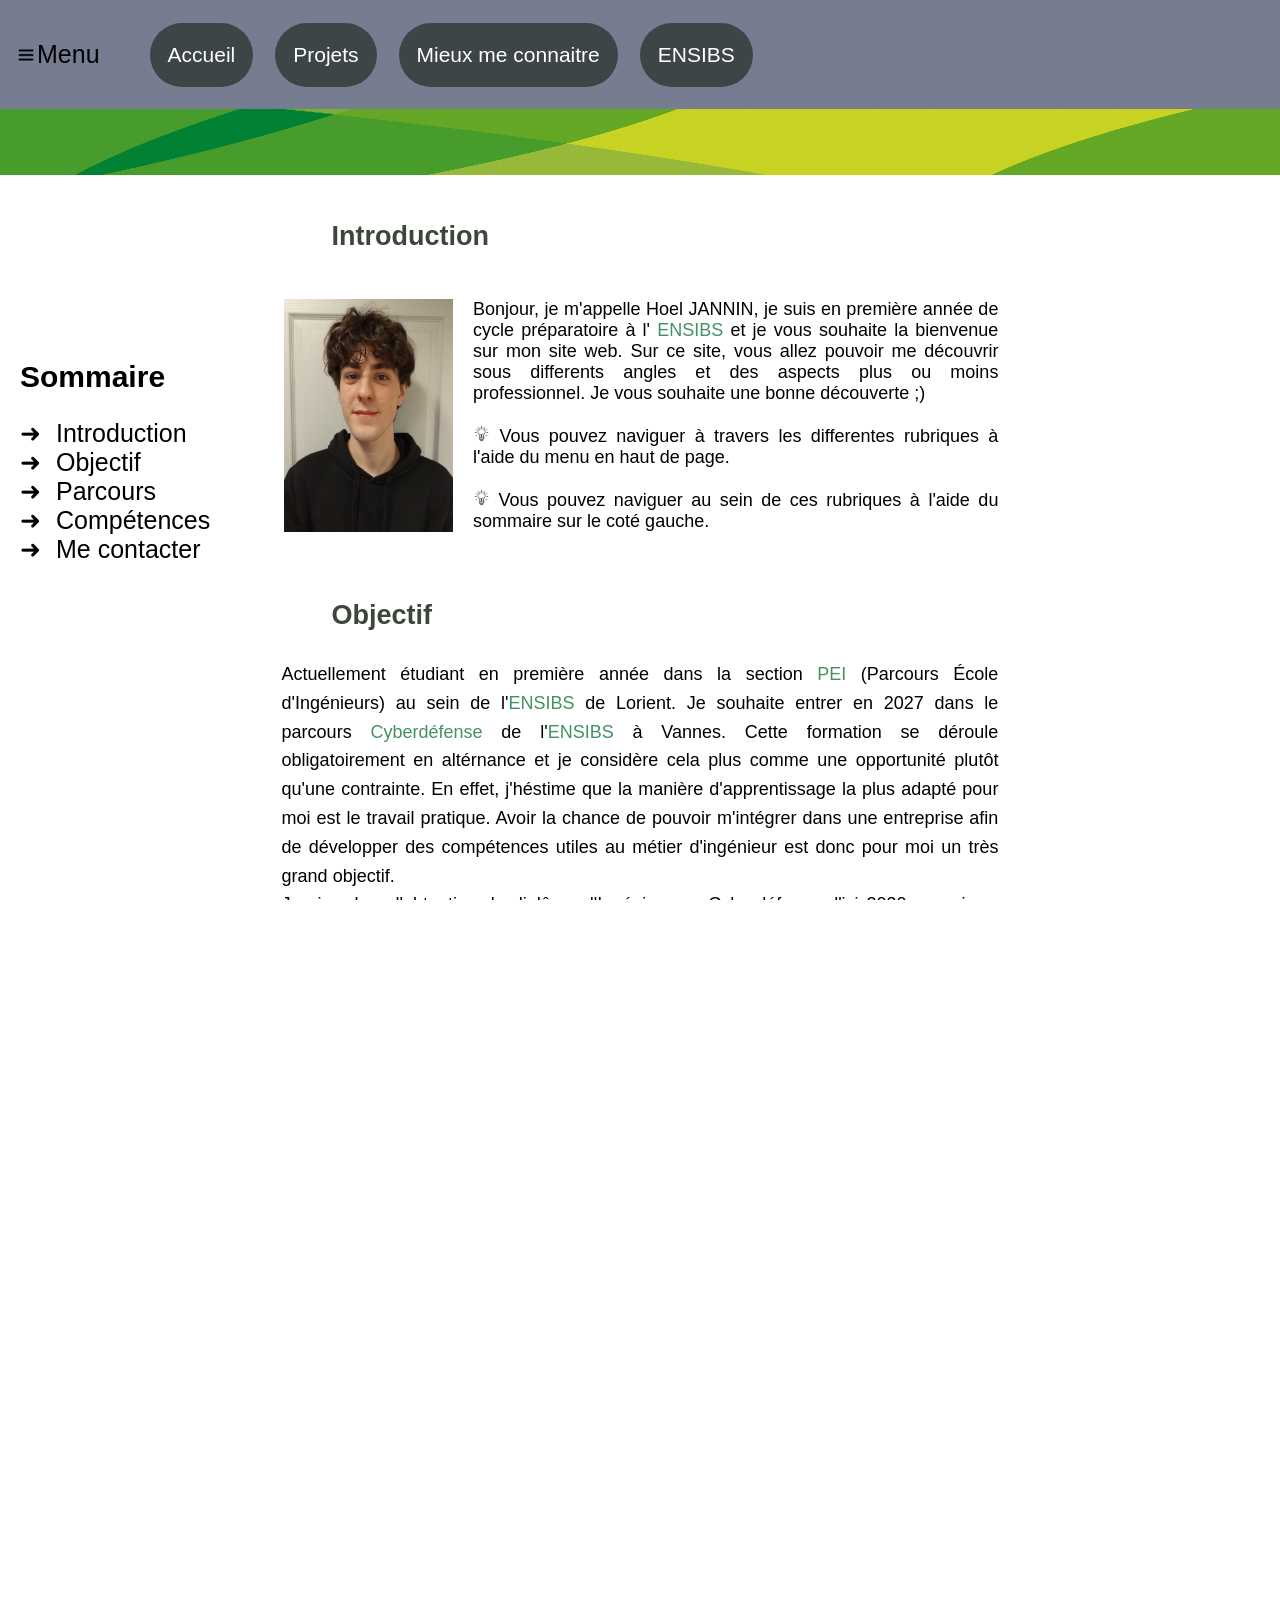
==== index.html @ 79c9ffa8 "update" ====
<!DOCTYPE html>
<html lang="fr">
    <head>
        <meta charset="UTF-8">
        <meta name="viewport" content="widht=device-widht, initial-scale=1.0">
        
        <title>
            Hoel JANNIN
        </title>

        <link rel="shortcut icon" href="image.png">
        <link rel="stylesheet" href="JANNIN Hoel css.css">
        <script src="jannin_script.js" defer></script>
    </head>



    <body class ="page">


        <header id="le_header">
            
            <img id="monImage" src="Icone_menu.png" width="22" height="22">
            
            <p style="color:black">Menu</p>

            <div class="bouton_header">
                <button onclick="window.location.href='index.html'">
                    Accueil
                </button>
                <button onclick="window.location.href= 'Projet_1.html'">
                    Projets
                </button>
                <button onclick="window.location.href= 'Projet_1.html'">
                    Mieux me connaitre
                </button>
                <button onclick="window.location.href= 'https://www-ensibs.univ-ubs.fr/fr/index.html'">
                    ENSIBS
                </button>
            </div>

        </header>


        <nav class="menu">
            <h1>Sommaire</h1>
            <ul>
                <li><a href="#Introduction">Introduction</a></li>
                <li><a href="#Objectif">Objectif</a></li>
                <li><a href="#Parcours">Parcours</a></li>
                <li><a href="#Competences">Compétences</a></li>
                <li><a href="#Contacte">Me contacter</a></li>
            </ul>
        </nav>


        <section id="image_sous_header">
            <img id="image_verte" src="banier_ensibs.jpeg">
        </section>

        <section id="Introduction">

        <h2>Introduction <br></h2>          

            <section id="contenu_Introduction">

                <div class="presentation">

                    <img id="Hoel" src="portrait.jpg">

                    <div id="texte_Introduction">
                        Bonjour, je m'appelle Hoel JANNIN, je suis en première année de cycle préparatoire à l'
                        <a href="https://www-ensibs.univ-ubs.fr/fr/index.html">ENSIBS</a> et je vous souhaite la bienvenue sur mon site web. 
                        Sur ce site, vous allez pouvoir me découvrir sous differents angles et des aspects plus ou moins professionnel. Je vous souhaite une bonne découverte ;) <br><br>
                        <img id="idee" src="Ampoule_idee.png" width="17" height="17">
                        Vous pouvez naviguer à travers les differentes rubriques à l'aide du menu en haut de page. <br><br>
                        <img id="idee" src="Ampoule_idee.png" width="17" height="17">
                        Vous pouvez naviguer au sein de ces rubriques à l'aide du sommaire sur le coté gauche.
                    </div>

                </div>

            </section>

        </section>

        <section id="Objectif">

            <h2>Objectif <br></h2>
            
            <p>
                Actuellement étudiant en première année dans la section
                <a href="https://www-ensibs.univ-ubs.fr/fr/formations/apres-le-bac/parcours-ecole-d-ingenieurs-apres-un-bac-general.html">PEI</a>
                (Parcours École d'Ingénieurs) au sein de l'<a href="https://www-ensibs.univ-ubs.fr/fr/index.html">ENSIBS</a> de Lorient.
                Je souhaite entrer en 2027 dans le parcours <a href="https://www-ensibs.univ-ubs.fr/fr/formations/formations/diplome-d-ingenieur-DI/sciences-technologies-sante-STS/diplome-d-ingenieur-cyberdefense-ICYB00_213.html">Cyberdéfense</a>
                de l'<a href="https://www-ensibs.univ-ubs.fr/fr/index.html">ENSIBS</a> à Vannes. Cette formation se déroule obligatoirement en altérnance et je considère cela plus comme une opportunité plutôt qu'une contrainte. 
                En effet, j'héstime que la manière d'apprentissage la plus adapté pour moi est le travail pratique. Avoir la chance de pouvoir m'intégrer dans une entreprise afin de développer des compétences utiles au métier d'ingénieur est donc pour moi un très grand objectif.<br>
                Je vise donc l'obtention du diplôme d'Ingénieur en Cyberdéfence d'ici 2030 ce qui me permettrai d'exercer la proffession qui m'attire depuis la classe de seconde.<br><br>
                Je mets beaucoup d'attention afin de maximiser mes chances auprès des entreprises. Cela se traduit par mes différents travaux saisonniers, ma recherche active de stage dans le domaine de l'informatique ou de la cybersécurité, mais également la validation de ma période internationale.
                Je réalise dès la fin de ma première année de <a href="https://www-ensibs.univ-ubs.fr/fr/formations/apres-le-bac/parcours-ecole-d-ingenieurs-apres-un-bac-general.html">PEI</a> 5 semaines d'activité à l'étranger. 
                Au terme de mes 2 années de classe préparatoire j'aurais donc accompli les 9 semaines de "Mobilité Internationnale" requise pour valider mon diplôme d'ingénieur. Étant donné que je souhaite exercer de l'altérnance lors de mes 3 années de cycle ingénieur, cela me dispensera d'entrecouper mes période en entreprise par des périodes à l'étranger.

            </p>

        </section>

        <section id="Parcours">

            <h2>Parcours <br></h2>
            
            <table class="tableau">
                <tr>
                    <th>2010 - 2018</th>
                    <th>2018 - 2022</th>
                    <th>2022 - 2025</th>
                    <th>2025 - 2027</th>
                    <th>2027 - 2030</th>
                </tr>

                <tr>
                    <td><img src="diwan.jpg" width="100"></td>
                    <td><img src="henri-wallon.jpg" width="100"></td>
                    <td><img src="colbert.jpg" width="100"></td>
                    <td><img src="ensibs.jpeg" width="100"></td>
                    <td><img src="ensibs_vannes.jpg" width="100"></td>
                </tr>
                
            </table>

            <p>
                <h4>Selectionnez une image pour connaitre mon parcours</h4>
                <div id="description-text">

                </div>


            </p>

        </section>

        <section id="Competences">

            <h2>Compétences <br></h2>
            
            <p>
                None

            </p>

        </section>

        <section id="le_footer">
            
            <p>
                <h5>Me contacter</h5>
                
                <br>
                
                <img id="idee" src="telephone.png" width="17" height="17">
                <a href="tel:+33768601523">07 68 60 15 23</a>
                
                <img id="idee" src="mail.png" width="17" height="17">
                <a href="mailto:hoeljannin@gmail.com">hoeljannin@gmail.com</a>
                
                <img id="idee" src="linkedin.png" width="17" height="17">
                <a href="https://www.linkedin.com/in/hoel-jannin">linkedin.com/in/hoel-jannin</a>


            </p>

            <img id="idee" src="logo_ensibs.png" width=auto height="75">
            <img id="idee" src="logo_ubs.png" width=auto height="100">

        </section>
                

    </body>

</html>
---- JANNIN Hoel css.css ----
html, body{
    height: 100%;
    font-family: Helvetica;
    overflow-x: hidden;
}

.container_informations {
    width: 80%;
    margin: 2px auto;
    padding: 30px;
}

h1{
    font-size: 30px
}

h2{
    color: rgb(60, 71, 57);
    margin-left: 50px;
}

ul {
  list-style: none;
  padding-left: 0;
}

li::before {
  content: "➜ ";
  margin-right: 8px;
}

#le_header{
    display: flex;
    align-items: center;
    padding: 15px;
    background-color: rgb(118, 125, 145);
    font-family: Helvetica;
    font-size: 25px;
    position: fixed;
    top: 0;
    left: 0;
    width: 100%;
}

.bouton_header{
    margin-left: 35px;
}

.bouton_header button{
    padding:20px 18px;
    border:none;
    background:rgb(61, 69, 70);
    color:rgb(255, 255, 255);
    cursor:pointer;
    font-size:21px;
    border-radius:50px;
    margin-left: 15px;
    transition: 0.3s;
}

.bouton_header button:hover{
    padding:20px 18px;
    border:none;
    background:rgb(152, 156, 173);
    color:rgb(0, 0, 0);
    cursor:pointer;
    font-size:21px;
    border-radius:50px;
    margin-left: 15px;
}

.menu{
    position: fixed;
    left: 0;
    top: 35%;
    width: 20%;
    height: 50%;
    align-items: center;
    padding: 20px;
    font-size: 25px;

}

.menu a{
    color: black;
    text-decoration: none;
}

.menu a:hover{
    color: black;
    text-decoration: none;
    font-weight: bold;
}

body.page{
    background-color: #ffffff;
    margin : 0;
    padding: 0;
    color: rgb(0, 0, 0);
    font-family: Arial;
}

#image_sous_header{
    margin-top: 105px;
}

#image_verte{
    width: 100%;
    height: 70px;
}

a{
    color: rgb(68, 146, 97);
    text-decoration: none;
}

a:hover{
    color: black;
    font-weight: bold;
}

#Introduction{
    scroll-margin-top: 105px;
    margin: auto;
    padding: 20px;
    background-color: rgb(255, 255, 255);
    width: 56%;
    font-size: 18px;
}

#Introduction{
    scroll-margin-top: 105px;
    margin: auto;
    padding: 20px;
    background-color: rgb(255, 255, 255);
    width: 56%;
    font-size: 18px;
    display: flex;
    align-items: flex-start;
    gap: 20px;
}

.presentation {
    margin-top: 100px;
    margin-left: -225px;
    display: flex;
    gap: 20px
}

#texte_Introduction{
    text-align: justify;
}

#Hoel{
    width: 169px;
    height: 210 px;
    vertical-align: middle;
}

#Objectif{
    scroll-margin-top: 105px;
    margin: auto;
    text-align: justify;
    padding: 20px;
    background-color: rgb(255, 255, 255);
    width: 56%;
    font-size: 18px;
    font-family: Helvetica;
    line-height: 1.6;
}

#Parcours{
    scroll-margin-top: 105px;
    margin: auto;
    text-align: justify;
    padding: 20px;
    background-color: rgb(255, 255, 255);
    width: 56%;
    font-size: 18px;
    font-family: Helvetica;
    line-height: 1.6;
}

#h3{
    font-family: Helvetica;
    font-size: 18px;
    text-align: center;
    color: rgb(150, 38, 38);
}

.tableau {
    border-collapse: collapse;
    margin:auto;
}

.tableau th{
    width: 200px;
    height: 50px;
    text-align: center;
    font-size: 18px;
    font-family: Helvetica;
    border: 1px solid black;
}

.tableau td{
    padding: 10px;
    font-size: 18px;
}

.tableau img{
    width: 150px;
    height: 80px;
    object-fit: cover;
    border-radius: 8px;
    cursor: pointer;
}

#description-text {
    text-align: justify;
    border-radius: 8px;
    background-color: rgb(228, 223, 217);
    height: 300px;
    width: 100%;
    padding: 20px;
}

h4{
    font-style: italic;
    font-size: 9px;
    color: rgb(160, 160, 160);
}

#Competences{
    scroll-margin-top: 105px;
    margin: auto;
    text-align: justify;
    padding: 20px;
    background-color: rgb(255, 255, 255);
    width: 56%;
    font-size: 18px;
    font-family: Helvetica;
    line-height: 1.6;
}

#le_footer{
    align-items: center;
    padding: 15px;
    background-color: rgb(118, 125, 145);
    font-family: Helvetica;
    font-size: 12px;
    top: 0;
    left: 0;
    width: 100%;
}

h5{
    font-size: 21px;
}

.le_footer a{
    color: rgb(228, 223, 217);
}
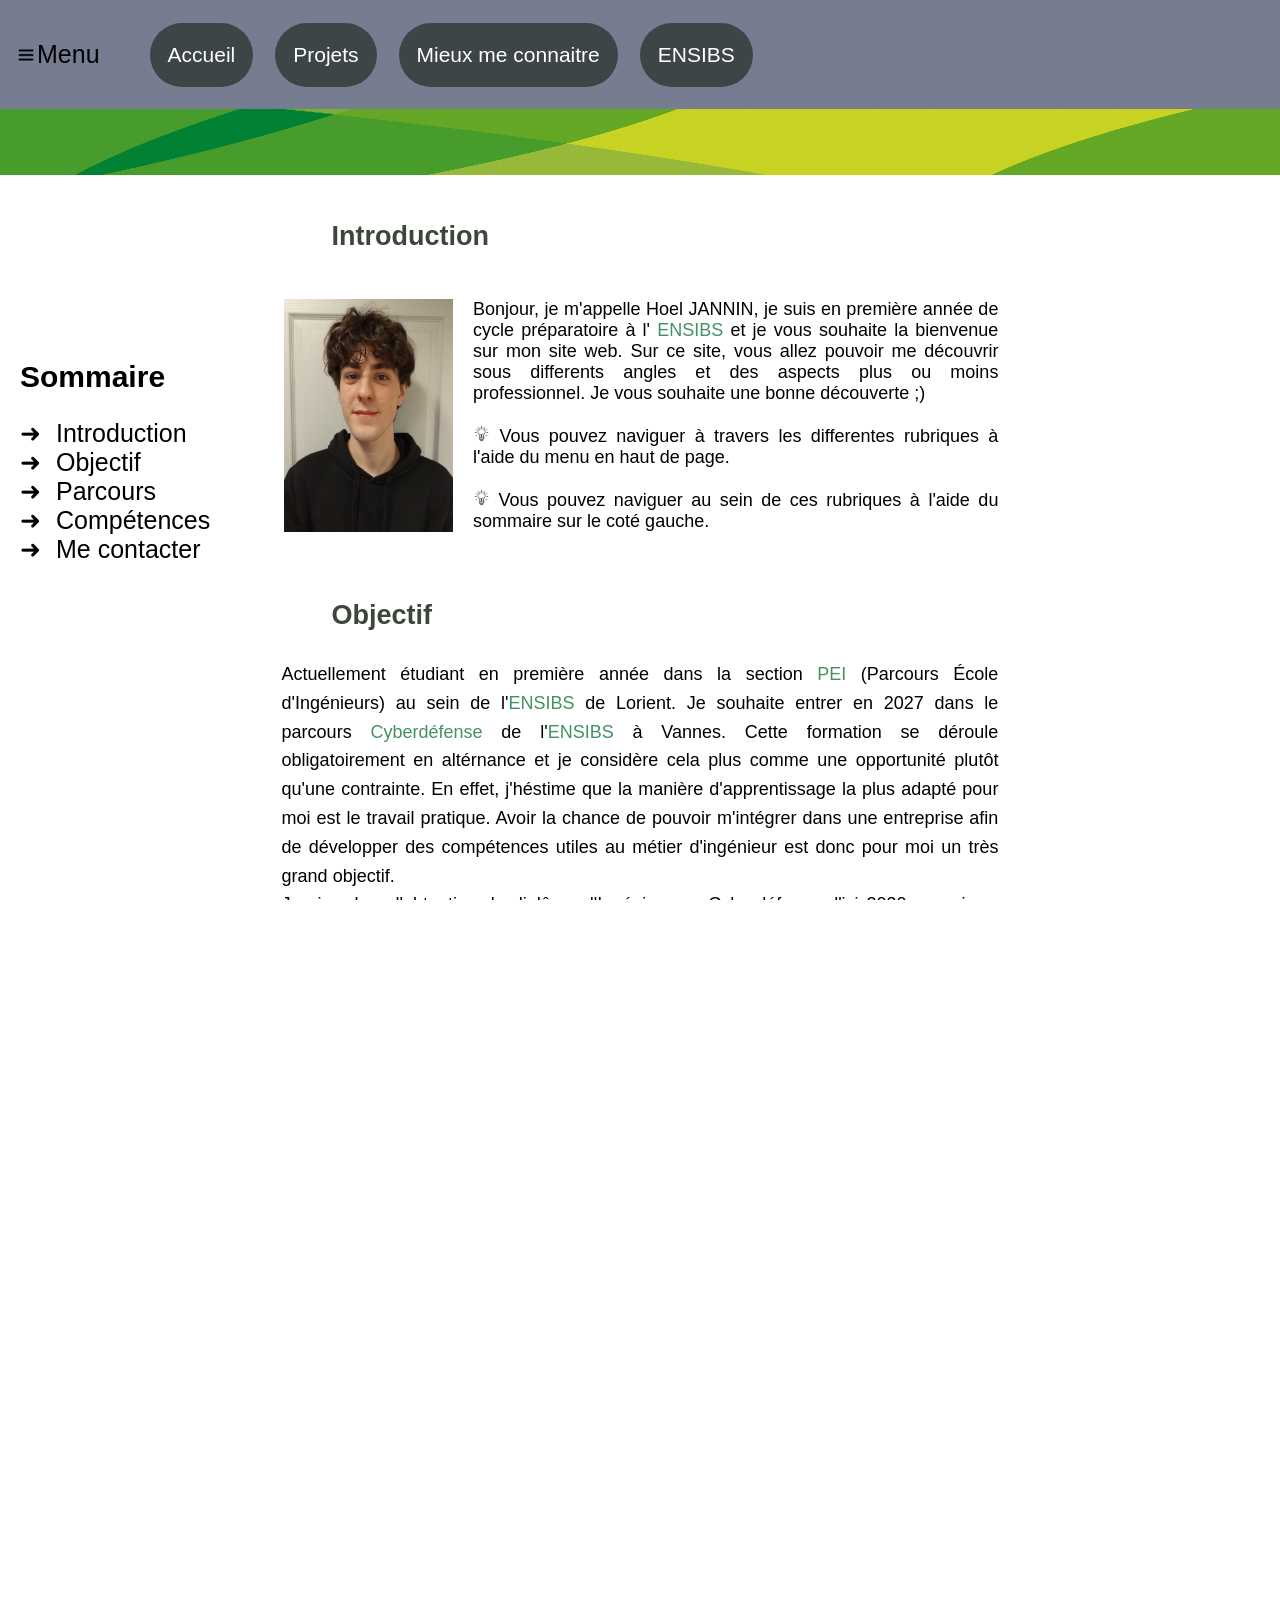
==== commit ac870c7d: "Update index.html" ====
--- a/index.html
+++ b/index.html
@@ -151,9 +151,9 @@
 
         <section id="le_footer">
             
-            <p>
-                <h5>Me contacter</h5>
-                
+            <h5>Me contacter</h5>
+
+            <p>                
                 <br>
                 
                 <img id="idee" src="telephone.png" width="17" height="17">
@@ -168,8 +168,8 @@
 
             </p>
 
-            <img id="idee" src="logo_ensibs.png" width=auto height="75">
-            <img id="idee" src="logo_ubs.png" width=auto height="100">
+            <img id="logo_ensibs" src="logo_ensibs.png" width=auto height="75">
+            <img id="logo_ensibs" src="logo_ubs.png" width=auto height="90">
 
         </section>
                 
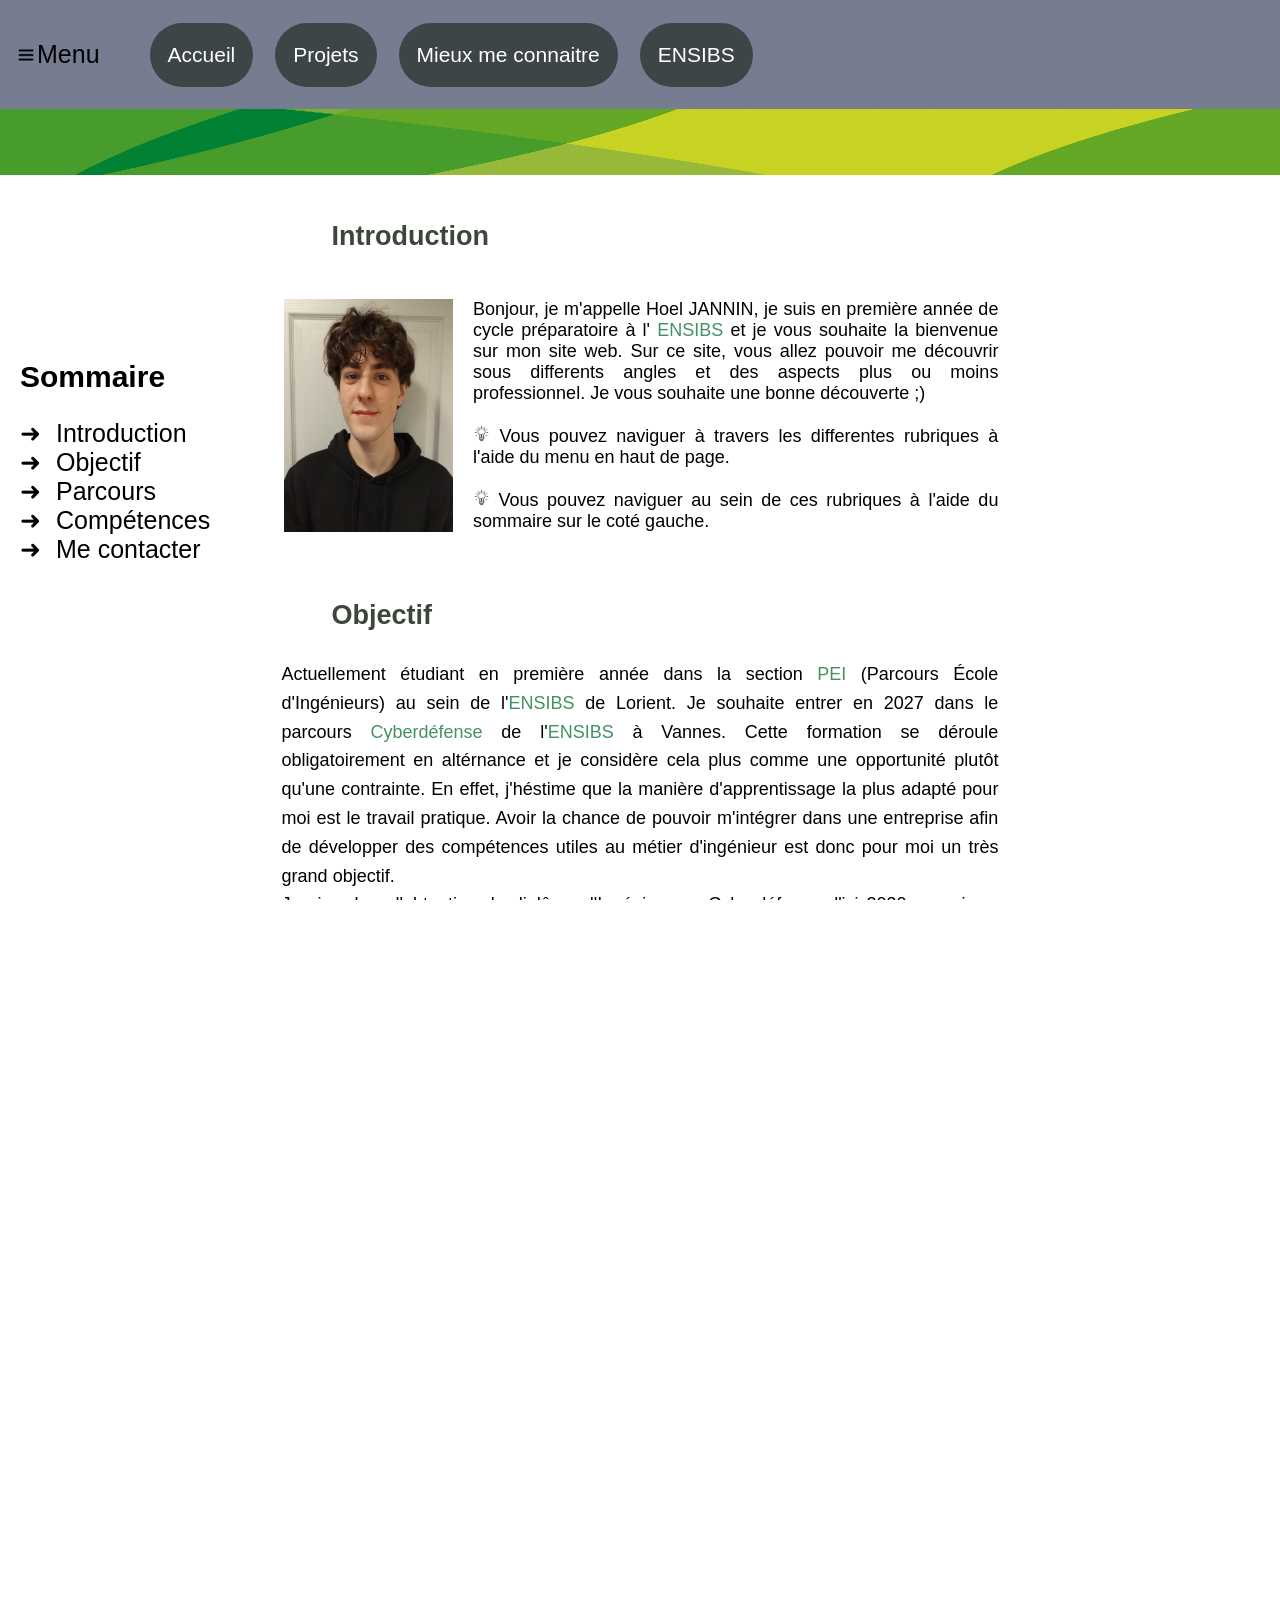
==== commit f779dcdf: "update" ====
--- a/index.html
+++ b/index.html
@@ -155,21 +155,30 @@
 
             <p>                
                 <br>
+                <br>
                 
                 <img id="idee" src="telephone.png" width="17" height="17">
                 <a href="tel:+33768601523">07 68 60 15 23</a>
                 
+                <br>
+
                 <img id="idee" src="mail.png" width="17" height="17">
                 <a href="mailto:hoeljannin@gmail.com">hoeljannin@gmail.com</a>
                 
+                <br>
+
                 <img id="idee" src="linkedin.png" width="17" height="17">
                 <a href="https://www.linkedin.com/in/hoel-jannin">linkedin.com/in/hoel-jannin</a>
 
 
             </p>
 
-            <img id="logo_ensibs" src="logo_ensibs.png" width=auto height="75">
-            <img id="logo_ensibs" src="logo_ubs.png" width=auto height="90">
+            <div class="images">
+
+                <img id="logo_ensibs" src="logo_ensibs.png" width=auto height="75">
+                <img id="logo_ensibs" src="logo_ubs.png" width=auto height="90">
+
+            </div>
 
         </section>
                 
--- a/JANNIN Hoel css.css
+++ b/JANNIN Hoel css.css
@@ -259,4 +259,11 @@
 
 .le_footer a{
     color: rgb(228, 223, 217);
+}
+
+.logos{
+    display: flex;
+    justify-content: flex-end;
+    gap: 10px;
+    margin-top: 20px;
 }
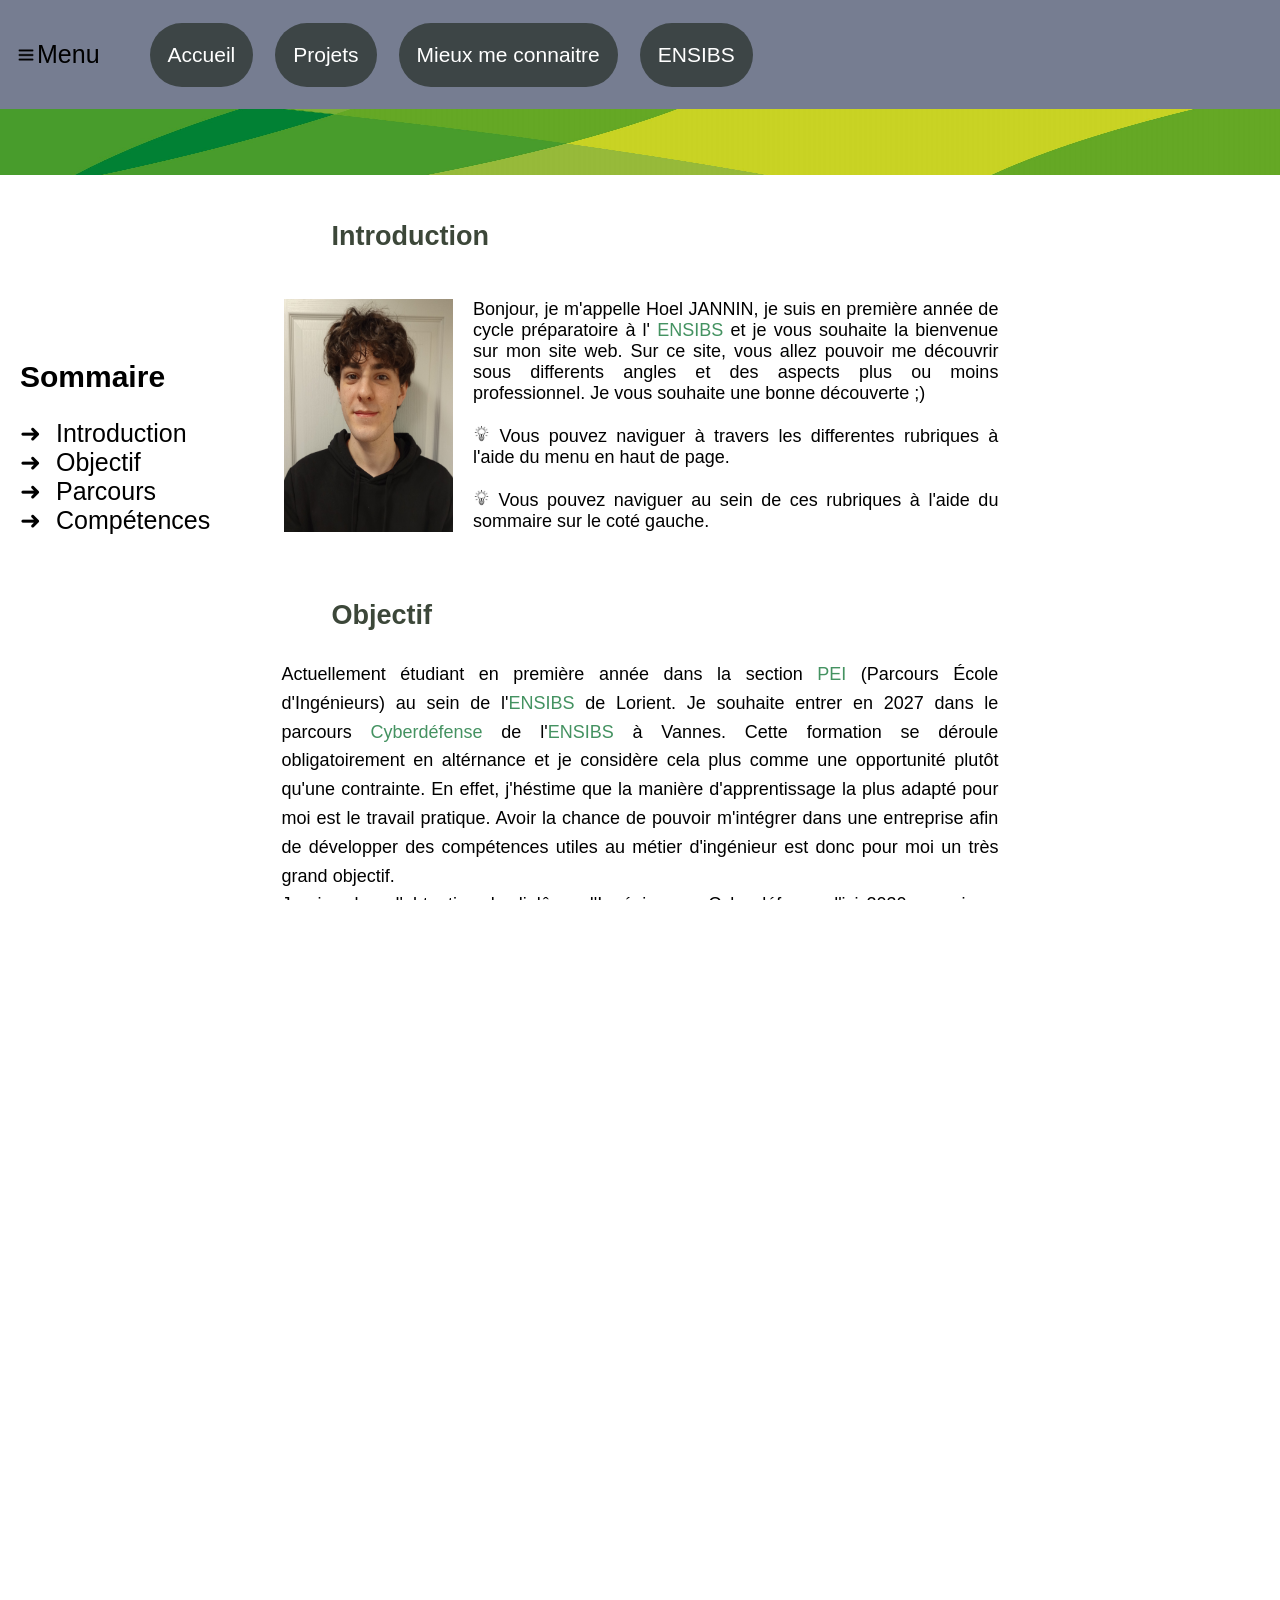
==== commit 6109379e: "update maybe finally" ====
--- a/index.html
+++ b/index.html
@@ -49,7 +49,6 @@
                 <li><a href="#Objectif">Objectif</a></li>
                 <li><a href="#Parcours">Parcours</a></li>
                 <li><a href="#Competences">Compétences</a></li>
-                <li><a href="#Contacte">Me contacter</a></li>
             </ul>
         </nav>
 
@@ -143,7 +142,11 @@
             <h2>Compétences <br></h2>
             
             <p>
-                None
+                J'ai pu acquérir tout au long de ma vie un certains nombres de compétencences utiles pour mon futur métier d'ingénieur en cyberdéfense. J'ai pu développer grâce à mon parcours mais également grâce à une curiosité personnelle, une multitude de langage de programmation.
+                <br><br>Je suis à l'aise avec Python, SQL, HTML et CSS. J'ai des bases solides mais je désire progresser encore en C, NXC et C++. J'ai enfin de moins bonnes compétences en JavaScript mais ce sont des bases suffisantes qui n'ont pas eu a être approfondie pour le moment.
+                <br><br>Je maitrise aussi les systèmes d'exploitation Windows et Linux avec une partie des commandes de leurs terminaux.
+                <br><br>Je suis aussi quelqu'un qui est très à l'aise pour travailler en groupe. Je possède un bon don de communication et afin de le renforcer j'ai pris durant mon premier semestre une option appelé "Communication Gagnante".
+                <br>J'ai également acquis de bonnes bases en bureautique et avec Microsoft Excel ou ses équivalents.
 
             </p>
 
@@ -151,12 +154,10 @@
 
         <section id="le_footer">
             
-            <h5>Me contacter</h5>
+            <h5>Me contacter :</h5>
 
             <p>                
-                <br>
-                <br>
-                
+                                
                 <img id="idee" src="telephone.png" width="17" height="17">
                 <a href="tel:+33768601523">07 68 60 15 23</a>
                 
--- a/JANNIN Hoel css.css
+++ b/JANNIN Hoel css.css
@@ -244,6 +244,8 @@
 
 #le_footer{
     align-items: center;
+    display: flex;
+    text-align: center;
     padding: 15px;
     background-color: rgb(118, 125, 145);
     font-family: Helvetica;
@@ -251,13 +253,15 @@
     top: 0;
     left: 0;
     width: 100%;
+    color: black;
 }
 
 h5{
     font-size: 21px;
-}
-
-.le_footer a{
+    color: rgb(228, 223, 217);
+}
+
+#le_footer a{
     color: rgb(228, 223, 217);
 }
 
@@ -265,5 +269,5 @@
     display: flex;
     justify-content: flex-end;
     gap: 10px;
-    margin-top: 20px;
+    margin-right: 10px;
 }
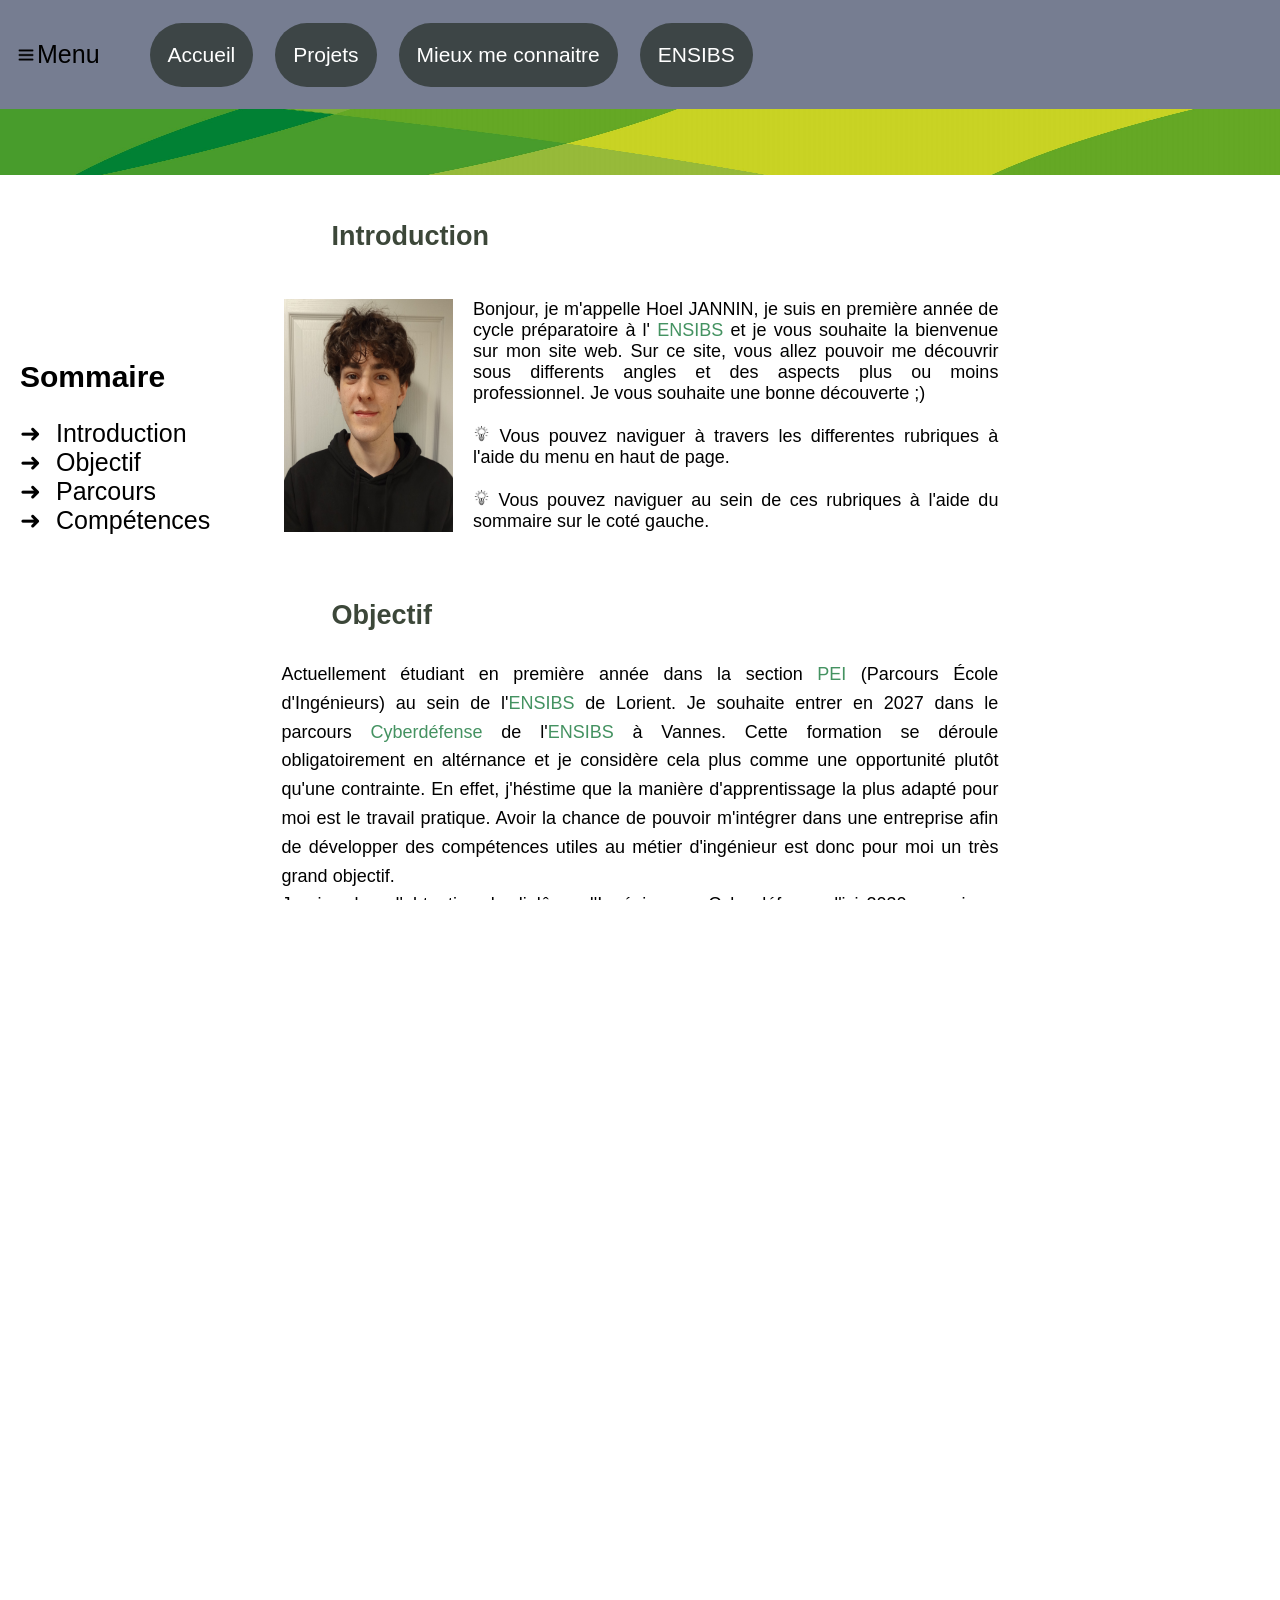
==== commit e4383850: "update" ====
--- a/index.html
+++ b/index.html
@@ -146,7 +146,8 @@
                 <br><br>Je suis à l'aise avec Python, SQL, HTML et CSS. J'ai des bases solides mais je désire progresser encore en C, NXC et C++. J'ai enfin de moins bonnes compétences en JavaScript mais ce sont des bases suffisantes qui n'ont pas eu a être approfondie pour le moment.
                 <br><br>Je maitrise aussi les systèmes d'exploitation Windows et Linux avec une partie des commandes de leurs terminaux.
                 <br><br>Je suis aussi quelqu'un qui est très à l'aise pour travailler en groupe. Je possède un bon don de communication et afin de le renforcer j'ai pris durant mon premier semestre une option appelé "Communication Gagnante".
-                <br>J'ai également acquis de bonnes bases en bureautique et avec Microsoft Excel ou ses équivalents.
+                <br><br>J'ai également acquis de bonnes bases en bureautique et avec Microsoft Excel ou ses équivalents.
+                <br><br>Finalement j'ai des bonnes compétences en terme de travail d'équipe, d'expression orale, de codage ainsi que des compétences linguistiques importantes. Je suis quelqu'un de serieux et créatif et j'héstime que ces qualités me poussent à toujours rechercher le plus haut niveau de moi même dans les exercices auquel je suis confronté.
 
             </p>
 
--- a/JANNIN Hoel css.css
+++ b/JANNIN Hoel css.css
@@ -254,6 +254,7 @@
     left: 0;
     width: 100%;
     color: black;
+    margin-right: 60%;
 }
 
 h5{
